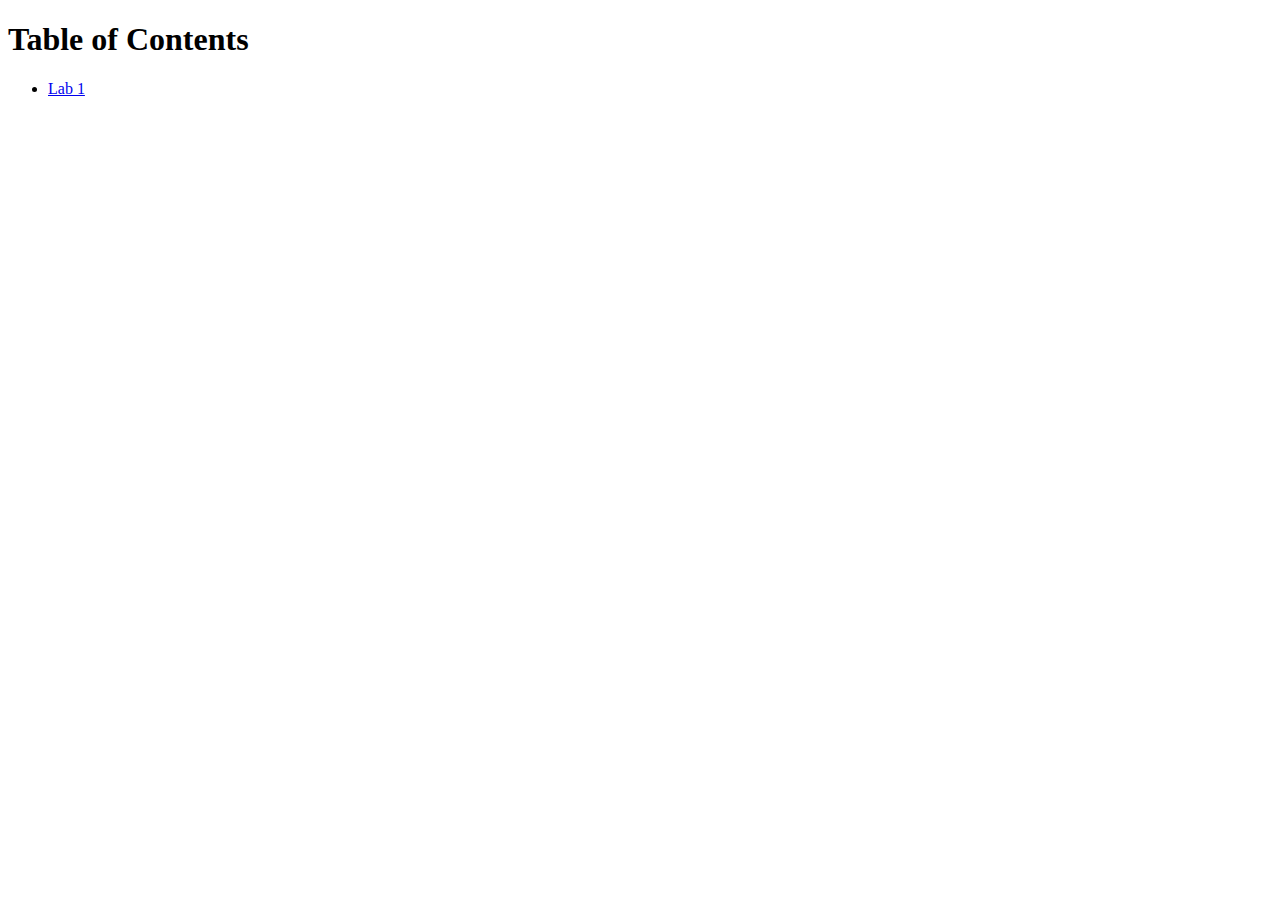
==== index.html @ 0a2791d6 "initial creation" ====
<!DOCTYPE html>
<html lang="en">
<head>
    <meta charset="UTF-8">
    <meta name="viewport" content="width=device-width, initial-scale=1.0">
    <title> Index </title>
</head>
<body>
    <h1> Table of Contents </h1>
    <ul>
        <li> <a href="https://github.com/sammyyyalex/IS601-01" target="blank">Lab 1</a></li>
    </ul>
</body>
</html>
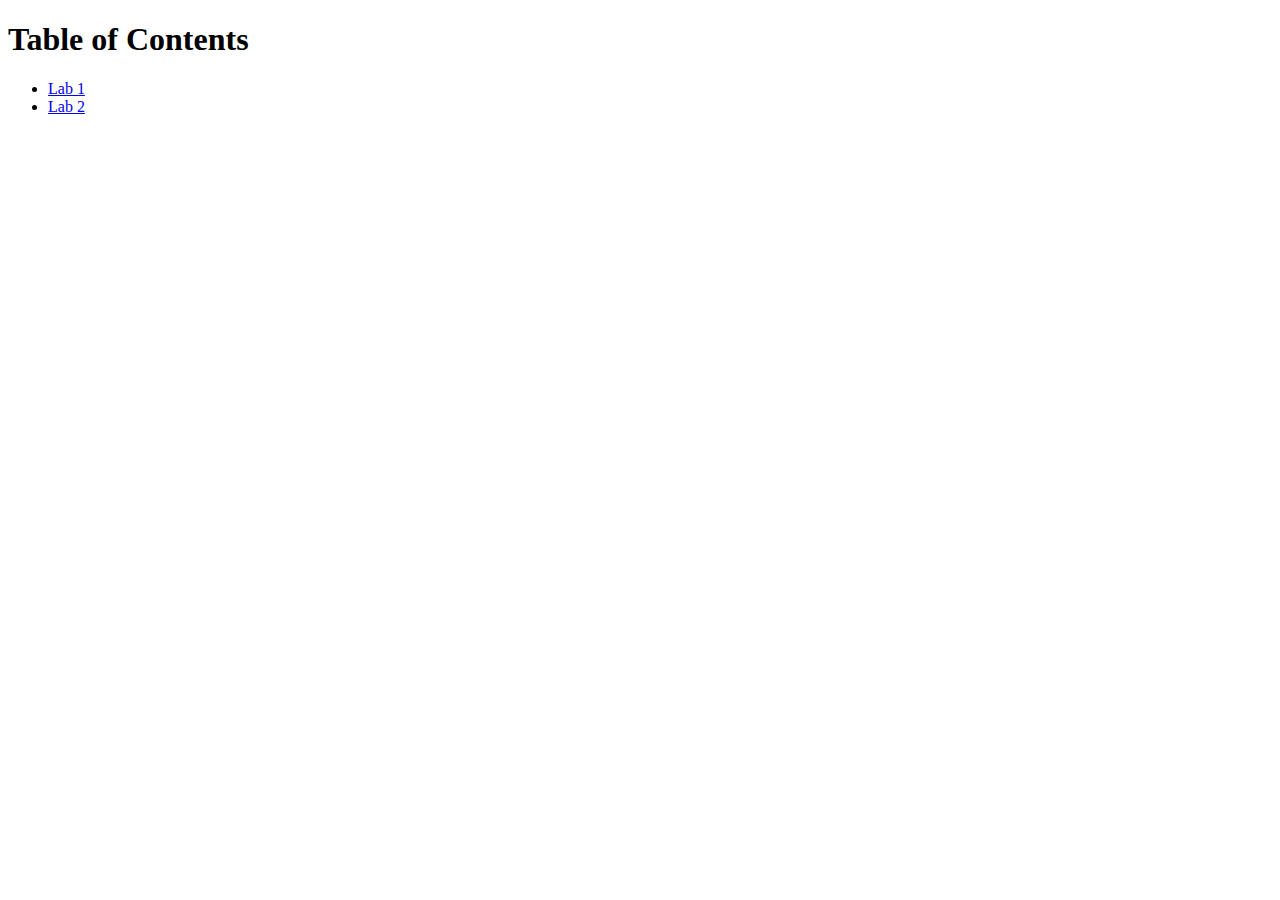
==== commit a9fdfda5: "added link to lab 2 to index" ====
--- a/index.html
+++ b/index.html
@@ -9,6 +9,7 @@
     <h1> Table of Contents </h1>
     <ul>
         <li> <a href="https://github.com/sammyyyalex/IS601-01" target="blank">Lab 1</a></li>
+        <li> <a href="lab2.html" target="_blank">Lab 2</a></li>
     </ul>
 </body>
 </html>